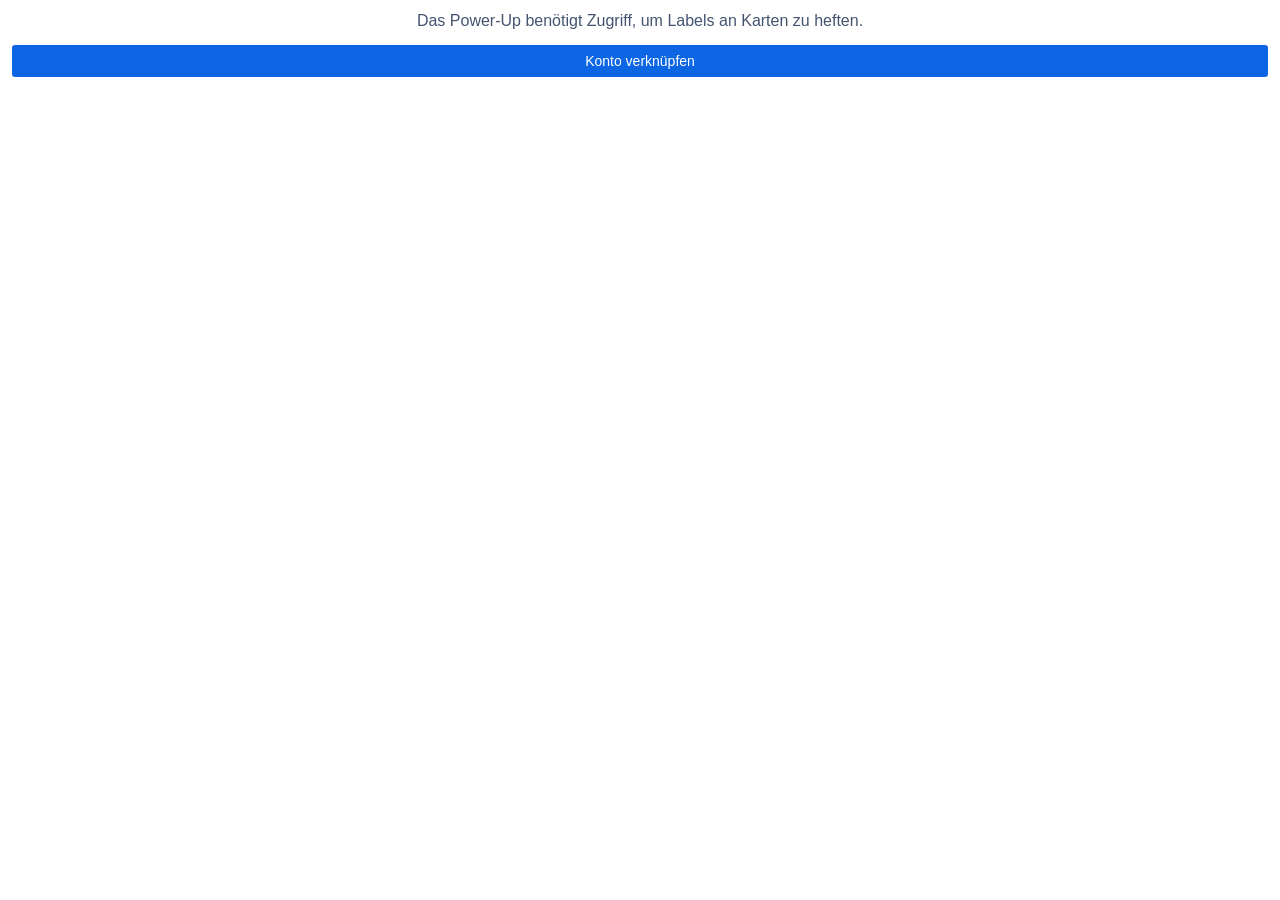
==== PowerUp/auth.html @ 194d1f25 "Refactoring: UI Upgrade, Code-Vereinfachung, Template Literals, Error Handling & Bugfixes" ====
<!DOCTYPE html>
<html lang="de">
<head>
  <meta charset="UTF-8">
  <link rel="stylesheet" href="./hell.css">
  <script src="https://p.trellocdn.com/power-up.min.js"></script>
  <style>
    body { padding: 12px; text-align: center; }
    button { width: 100%; margin-top: 15px; }
    p { color: var(--text-light); margin: 0; }
  </style>
</head>
<body>
  <p>Das Power-Up benötigt Zugriff, um Labels an Karten zu heften.</p>
  <button id="auth-btn">Konto verknüpfen</button>
  
  <script src="./config.js"></script>
  <script src="./auth.js"></script>
</body>
</html>
---- PowerUp/hell.css ----
:root {
    --trello-blue: #0C66E4;
    --trello-blue-hover: #0052CC;
    --text-dark: #172B4D;
    --text-light: #44546F;
    --border: rgba(9, 30, 66, 0.14);
    --bg-subtle: rgba(9, 30, 66, 0.06);
    --bg-hover: rgba(9, 30, 66, 0.08);
    --bg-main: #ffffff;
    --radius: 3px;
    --radius-large: 8px;
}

body {
    font-family: -apple-system, BlinkMacSystemFont, "Segoe UI", Helvetica, Arial, sans-serif;
    margin: 0;
    background: var(--bg-main);
    color: var(--text-dark);
    transition: background 0.2s, color 0.2s;
}

body.auswertung { padding: 14px; }

/* Neue Klassen für Refactoring */
.empty-state {
  justify-content: center;
  color: var(--text-light);
  font-style: italic;
}
.katalog-actions {
  display: flex;
  gap: 10px;
}
.katalog-actions .bearbeiten {
  cursor: pointer;
  color: var(--text-light);
}
.katalog-actions .loeschen {
  cursor: pointer;
}
/* Formular Layouts */
.form-row {
  display: flex;
  gap: 10px;
}
.col-stk {
  width: 80px;
}
.col-flex {
  flex-grow: 1;
}
.form-select {
  width: 100%;
  padding: 6px;
  border: 1px solid var(--border);
  border-radius: var(--radius);
}
.mt-5 {
  margin-top: 5px;
}
.pl-20 { padding-left: 20px; }
.pl-40 { padding-left: 40px; }
.font-bold { font-weight: bold; }
.text-light { color: var(--text-light); }
/* Table Helper Classes */
.w-30 { width: 30px; }
.w-40 { width: 40px; }
.lief-text {
  color: var(--trello-blue);
  text-transform: uppercase;
  font-weight: bold;
}
.sub-lief-text {
  color: var(--trello-blue);
  text-transform: uppercase;
  font-weight: bold;
  margin-left: 14px;
}
.no-pad-border {
  padding: 0;
  border: none;
}
.ws-nowrap {
  white-space: nowrap;
}
.action-icons {
  display: flex;
  justify-content: flex-end;
  gap: 8px;
}
.icon-btn {
  cursor: pointer;
  color: var(--text-light);
}
.icon-btn-delete {
  cursor: pointer;
}
.btn-small {
  height: 28px;
  padding: 4px 10px;
}
.flex-end { justify-content: flex-end; }
.flex-grow-2 { flex-grow: 2; }
.filter-group-options {
  margin-top: 10px;
  padding-top: 10px;
  border-top: 1px solid var(--border);
}

/* Text Export Overlay specific styles */
.text-export-box { max-width: 600px; }
.overlay-header-export {
  display: flex;
  justify-content: space-between;
  align-items: center;
  border-bottom: 1px solid var(--border);
  padding-bottom: 10px;
}
.overlay-header-export h3 {
  margin: 0;
  font-size: 16px;
}
.overlay-header-export button {
  background: none;
  border: none;
  font-size: 20px;
  cursor: pointer;
  color: var(--text-light);
}
.overlay-desc {
  margin: 0;
  color: var(--text-light);
  font-size: 13px;
}
.export-textarea {
  width: 100%;
  height: 300px;
  padding: 10px;
  border: 1px solid var(--border);
  border-radius: 4px;
  font-family: monospace;
  font-size: 13px;
  background: var(--bg-subtle);
  color: var(--text-dark);
  resize: vertical;
}

body.karte { padding: 10px 14px; }

/* --- Menu HTML Specific Styles --- */
.menu-liste {
  display: flex;
  flex-direction: column;
  gap: 8px;
}
.menu-liste button {
  width: 100%;
  text-align: left;
}
.p-10 { padding: 10px !important; }

/* --- Table HTML Specific Extracted Styles --- */
.expand-btn {
  background: none; border: none; color: var(--trello-blue);
  font-weight: bold; cursor: pointer; width: 24px; height: 24px; border-radius: 4px;
}
.expand-btn:hover { background: var(--border); }
.sub-container {
  background: var(--bg-hover); padding: 12px; border-radius: var(--radius);
  margin: 4px 0 12px 0; border: 1px solid var(--border);
}
.sub-table { margin-bottom: 12px; background: var(--bg-main); }
.sub-table th, .sub-table td { padding: 6px 8px; }

.radio-group { display: flex; gap: 10px; align-items: center; flex-wrap: wrap; }
.radio-label { display: flex; align-items: center; gap: 4px; cursor: pointer; color: var(--text-dark); }
.radio-label input[type="radio"] { accent-color: var(--trello-blue); cursor: pointer; margin: 0; }

.overlay-bg {
  display: none; position: fixed; top: 0; left: 0; right: 0; bottom: 0;
  background: rgba(9, 30, 66, 0.6); z-index: 100; align-items: center; justify-content: center; padding: 15px;
}
[data-theme="dark"] .overlay-bg { background: rgba(9, 30, 66, 0.85); }

.overlay-box {
  background: var(--bg-main); border: 1px solid var(--border); border-radius: var(--radius);
  padding: 16px; width: 100%; max-width: 450px; box-shadow: 0 8px 16px -4px rgba(0,0,0,0.3);
  display: flex; flex-direction: column; gap: 12px;
}
.overlay-header {
  display: flex; justify-content: space-between; align-items: center;
  font-weight: bold; color: var(--text-dark);
  border-bottom: 1px solid var(--border); padding-bottom: 10px; margin-bottom: 4px;
}
.close-btn {
  background: none; border: none; cursor: pointer; color: var(--text-light); padding: 0; line-height: 1;
}
.close-btn:hover { color: var(--text-dark); }
.top-bar { display: flex; justify-content: space-between; margin-bottom: 15px; align-items: center; }
.loeschen { cursor: pointer; color: var(--text-light); font-weight: bold; }
.loeschen:hover { color: #B04632; }

/* --- Gemeinsame Elemente --- */
button {
    background: var(--trello-blue);
    color: #fff;
    border: none;
    padding: 8px 14px;
    border-radius: var(--radius);
    font-size: 14px;
    font-weight: 500;
    cursor: pointer;
    transition: background 0.2s, color 0.2s;
}
button:hover { background: var(--trello-blue-hover); }
button:disabled { opacity: 0.6; cursor: not-allowed; }

/* --- Tabellen Layout --- */
.tabellen-rahmen {
    border: 1px solid var(--border);
    border-radius: var(--radius-large);
    overflow: hidden;
    margin-top: 6px;
}
table { width: 100%; border-collapse: collapse; }
thead th {
    text-align: left;
    font-weight: 600;
    font-size: 12px;
    color: var(--text-light);
    background: transparent;
    padding: 8px 10px;
    border-bottom: 2px solid var(--border);
}
th.zahl, td.zahl { text-align: right; font-variant-numeric: tabular-nums; white-space: nowrap; }
tbody td { padding: 9px 10px; border-bottom: 1px solid #f0f1f2; color: var(--text-dark); }
.sub-table td { padding: 8px 8px; border: 1px solid var(--border); }
tbody tr:last-child td { border-bottom: none; }
tbody tr:hover:not(.group-header) td { background: var(--bg-hover); }
tfoot td {
    font-weight: 700;
    background: var(--bg-subtle);
    border-top: 1px solid var(--border);
    border-bottom: none;
    padding: 9px 10px;
}

/* --- Pills & Status --- */
.umsatz-pill, .preis-pill, .status-pill {
    display: inline-block;
    background: var(--bg-subtle);
    color: var(--text-dark);
    padding: 2px 6px;
    border-radius: 3px;
    font-size: 12px;
    font-weight: 600;
    white-space: nowrap;
}
.status-pill.zulauf { background: #FFD57B; color: #172B4D; }
.leer {
    color: var(--text-light);
    padding: 18px 0;
    text-align: center;
    font-style: italic;
    background: var(--bg-subtle);
    border-radius: var(--radius);
}

/* --- Tabs & Gruppierungen --- */
.tabs { display: flex; gap: 4px; margin-bottom: 14px; border-bottom: 2px solid var(--border); }
.tab-btn { background: transparent; color: var(--text-light); border: none; border-bottom: 2px solid transparent; padding: 10px 16px; font-weight: 600; border-radius: 3px 3px 0 0; cursor: pointer; transition: color 0.2s, border-color 0.2s; margin-bottom: -2px; }
.tab-btn.active { color: var(--trello-blue); border-bottom: 2px solid var(--trello-blue); }
.tab-btn:hover:not(.active) { background: var(--bg-hover); color: var(--text-dark); }

/* Optisch starke Hervorhebung der Hierarchien */
.group-header.card-header td {
    background: var(--bg-subtle);
    color: var(--text-dark);
    font-weight: 700;
    padding: 10px;
    border-bottom: 2px solid var(--border) !important;
    border-top: 2px solid var(--border) !important;
}
.group-header.main-header td {
    background: transparent;
    color: var(--text-dark);
    font-size: 14px;
    line-height: 1.5;
    font-weight: 600;
    padding: 8px 10px;
    border-bottom: 1px solid var(--border) !important;
}

/* --- Manager Buttons --- */
button.action-btn { padding: 4px 8px; font-weight: normal; }
button.btn-zulauf { background: #FFD57B; color: #172B4D; border: none; }
button.btn-zulauf:hover { background: #E6C06F; }
button.btn-vorhanden { background: var(--bg-subtle); color: var(--text-dark); border: none; }
button.btn-vorhanden:hover { background: var(--bg-hover); }
button.btn-hinzufuegen {
  background: var(--bg-subtle); color: var(--text-dark); border: none;
  padding: 6px 12px; border-radius: 3px; cursor: pointer; font-weight: 600; width: 100%;
}
.btn-hinzufuegen:hover { background: var(--bg-hover); }

/* --- Kopfzeile & Buttons (Auswertung) --- */
.header-bereich {
    display: flex;
    align-items: center;
    margin-bottom: 16px;
    border-bottom: 1px solid var(--border);
    padding-bottom: 12px;
}
.header-bereich img { max-height: 40px; margin-right: 12px; }
.header-bereich h2 { margin: 0; color: var(--text-dark); font-weight: 600; font-size: 20px; }
.knopf-reihe { display: flex; gap: 8px; margin-bottom: 10px; }
.knopf-reihe button, #neuladen { background: var(--bg-subtle); color: var(--text-dark); border: none; font-weight: 500; }
.knopf-reihe button:hover, #neuladen:hover { background: var(--bg-hover); }

/* --- Inputs & Eingabemaske --- */
.filter-bar, .eingabemaske {
    display: flex;
    background: var(--bg-subtle);
    padding: 12px 14px;
    border-radius: var(--radius);
    margin-bottom: 14px;
    gap: 10px;
}
.filter-bar { flex-direction: column; }
.eingabemaske { align-items: flex-end; }
.filter-row { display: flex; gap: 12px; flex-wrap: wrap; }
.input-group { display: flex; flex-direction: column; flex-grow: 1; }
.input-group label {
    font-weight: 600;
    font-size: 12px;
    color: var(--text-light);
    margin-bottom: 4px;
}
input[type="text"], input[type="number"], input[type="date"], select, .export-textarea {
    padding: 6px 8px;
    border: 2px solid var(--border);
    border-radius: var(--radius);
    box-sizing: border-box;
    width: 100%;
    background: transparent;
    color: var(--text-dark);
    font-size: 14px;
    font-family: inherit;
    transition: border-color 0.2s;
}
input:focus, select:focus, .export-textarea:focus { border-color: var(--trello-blue); outline: none; }

.checkbox-label { display: flex; align-items: center; gap: 8px; color: var(--text-dark); cursor: pointer; padding: 4px 0; font-size: 14px; }
.checkbox-label input[type="checkbox"] { width: 16px; height: 16px; accent-color: var(--trello-blue); cursor: pointer; margin: 0; }

@keyframes blink-red {
  0% { border-color: #B04632; box-shadow: 0 0 5px #B04632; }
  100% { border-color: var(--border); box-shadow: none; }
}
.error-blink { animation: blink-red 0.5s ease-out; }

/* --- Druck --- */
.status { color: var(--text-light); margin: 10px 0; }
.fehler { color: #B04632; margin-top: 8px; }
.druck-kopf { display: none; }
@media print {
    .no-print { display: none !important; }
    body { padding: 0; background: #fff !important; color: #000 !important; }
    .header-bereich { border-bottom: 2px solid var(--text-dark); }
    .druck-kopf { display: block; color: var(--text-light); margin-bottom: 10px; }
    .tabellen-rahmen { border: 1px solid #000; }
    tbody tr:hover:not(.group-header) td { background: none; }
}
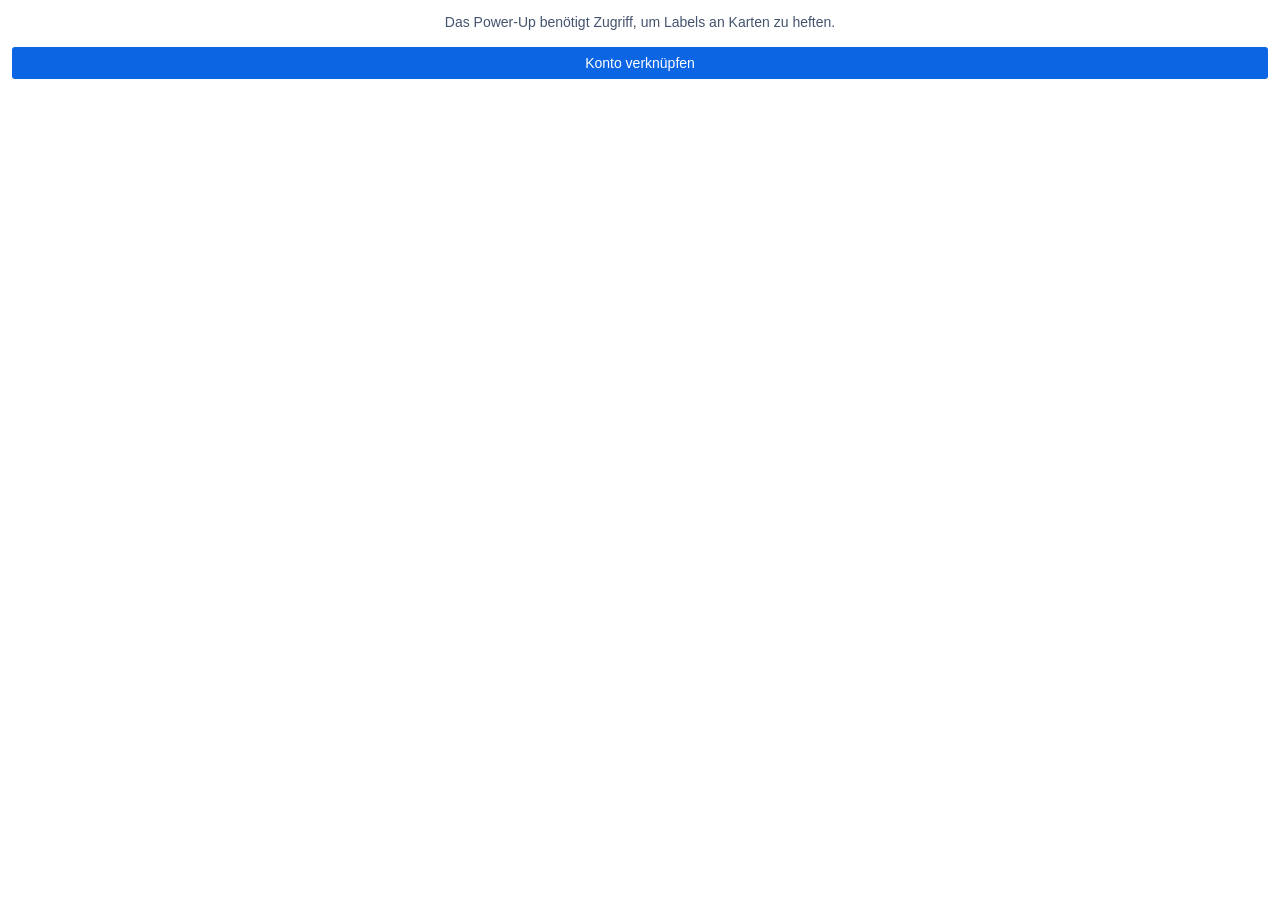
==== commit fb3097c4: "Stable 1.0" ====
--- a/PowerUp/auth.html
+++ b/PowerUp/auth.html
@@ -1,20 +1,35 @@
 <!DOCTYPE html>
 <html lang="de">
+
 <head>
   <meta charset="UTF-8">
-  <link rel="stylesheet" href="./hell.css">
+  <link rel="stylesheet" href="./hell.css?v=4">
+  <link rel="stylesheet" href="./dunkel.css?v=4">
   <script src="https://p.trellocdn.com/power-up.min.js"></script>
   <style>
-    body { padding: 12px; text-align: center; }
-    button { width: 100%; margin-top: 15px; }
-    p { color: var(--text-light); margin: 0; }
+    body {
+      padding: 12px;
+      text-align: center;
+    }
+
+    button {
+      width: 100%;
+      margin-top: 15px;
+    }
+
+    p {
+      color: var(--text-light);
+      margin: 0;
+    }
   </style>
 </head>
+
 <body>
   <p>Das Power-Up benötigt Zugriff, um Labels an Karten zu heften.</p>
   <button id="auth-btn">Konto verknüpfen</button>
-  
+
   <script src="./config.js"></script>
   <script src="./auth.js"></script>
 </body>
-</html>
+
+</html>
--- a/PowerUp/hell.css
+++ b/PowerUp/hell.css
@@ -1,25 +1,29 @@
 :root {
-    --trello-blue: #0C66E4;
-    --trello-blue-hover: #0052CC;
-    --text-dark: #172B4D;
-    --text-light: #44546F;
-    --border: rgba(9, 30, 66, 0.14);
-    --bg-subtle: rgba(9, 30, 66, 0.06);
-    --bg-hover: rgba(9, 30, 66, 0.08);
-    --bg-main: #ffffff;
-    --radius: 3px;
-    --radius-large: 8px;
+  --trello-blue: #0C66E4;
+  --trello-blue-hover: #0052CC;
+  --text-dark: #172B4D;
+  --text-light: #44546F;
+  --border: #091E4224;
+  --bg-subtle: #F1F2F4;
+  --bg-hover: #DCDFE4;
+  --bg-main: #ffffff;
+  --radius: 3px;
+  --radius-large: 8px;
 }
 
 body {
-    font-family: -apple-system, BlinkMacSystemFont, "Segoe UI", Helvetica, Arial, sans-serif;
-    margin: 0;
-    background: var(--bg-main);
-    color: var(--text-dark);
-    transition: background 0.2s, color 0.2s;
-}
-
-body.auswertung { padding: 14px; }
+  font-family: -apple-system, BlinkMacSystemFont, "Segoe UI", Roboto, "Noto Sans", Ubuntu, "Droid Sans", "Helvetica Neue", sans-serif;
+  font-size: 14px;
+  line-height: 20px;
+  margin: 0;
+  background: var(--bg-main);
+  color: var(--text-dark);
+  transition: background 0.2s, color 0.2s;
+}
+
+body.auswertung {
+  padding: 14px;
+}
 
 /* Neue Klassen für Refactoring */
 .empty-state {
@@ -27,80 +31,121 @@
   color: var(--text-light);
   font-style: italic;
 }
+
 .katalog-actions {
   display: flex;
   gap: 10px;
 }
+
 .katalog-actions .bearbeiten {
   cursor: pointer;
   color: var(--text-light);
 }
+
 .katalog-actions .loeschen {
   cursor: pointer;
 }
+
 /* Formular Layouts */
 .form-row {
   display: flex;
   gap: 10px;
 }
+
 .col-stk {
   width: 80px;
 }
+
 .col-flex {
   flex-grow: 1;
 }
+
 .form-select {
   width: 100%;
   padding: 6px;
   border: 1px solid var(--border);
   border-radius: var(--radius);
 }
+
 .mt-5 {
   margin-top: 5px;
 }
-.pl-20 { padding-left: 20px; }
-.pl-40 { padding-left: 40px; }
-.font-bold { font-weight: bold; }
-.text-light { color: var(--text-light); }
+
+.pl-20 {
+  padding-left: 20px;
+}
+
+.pl-40 {
+  padding-left: 40px;
+}
+
+.font-bold {
+  font-weight: bold;
+}
+
+.text-light {
+  color: var(--text-light);
+}
+
 /* Table Helper Classes */
-.w-30 { width: 30px; }
-.w-40 { width: 40px; }
+.w-30 {
+  width: 30px;
+}
+
+.w-40 {
+  width: 40px;
+}
+
 .lief-text {
   color: var(--trello-blue);
   text-transform: uppercase;
   font-weight: bold;
 }
+
 .sub-lief-text {
   color: var(--trello-blue);
   text-transform: uppercase;
   font-weight: bold;
   margin-left: 14px;
 }
+
 .no-pad-border {
   padding: 0;
   border: none;
 }
+
 .ws-nowrap {
   white-space: nowrap;
 }
+
 .action-icons {
   display: flex;
   justify-content: flex-end;
   gap: 8px;
 }
+
 .icon-btn {
   cursor: pointer;
   color: var(--text-light);
 }
+
 .icon-btn-delete {
   cursor: pointer;
 }
+
 .btn-small {
   height: 28px;
   padding: 4px 10px;
 }
-.flex-end { justify-content: flex-end; }
-.flex-grow-2 { flex-grow: 2; }
+
+.flex-end {
+  justify-content: flex-end;
+}
+
+.flex-grow-2 {
+  flex-grow: 2;
+}
+
 .filter-group-options {
   margin-top: 10px;
   padding-top: 10px;
@@ -108,7 +153,10 @@
 }
 
 /* Text Export Overlay specific styles */
-.text-export-box { max-width: 600px; }
+.text-export-box {
+  max-width: 600px;
+}
+
 .overlay-header-export {
   display: flex;
   justify-content: space-between;
@@ -116,22 +164,30 @@
   border-bottom: 1px solid var(--border);
   padding-bottom: 10px;
 }
+
 .overlay-header-export h3 {
   margin: 0;
-  font-size: 16px;
-}
+  font-size: 14px;
+}
+
 .overlay-header-export button {
   background: none;
   border: none;
-  font-size: 20px;
-  cursor: pointer;
-  color: var(--text-light);
-}
+  font-size: 16px;
+  cursor: pointer;
+  color: var(--text-dark);
+}
+
+.overlay-header-export button:hover {
+  background: none !important;
+}
+
 .overlay-desc {
   margin: 0;
   color: var(--text-light);
   font-size: 13px;
 }
+
 .export-textarea {
   width: 100%;
   height: 300px;
@@ -145,7 +201,9 @@
   resize: vertical;
 }
 
-body.karte { padding: 10px 14px; }
+body.karte {
+  padding: 10px 14px;
+}
 
 /* --- Menu HTML Specific Styles --- */
 .menu-liste {
@@ -153,221 +211,528 @@
   flex-direction: column;
   gap: 8px;
 }
+
 .menu-liste button {
   width: 100%;
   text-align: left;
 }
-.p-10 { padding: 10px !important; }
+
+.p-10 {
+  padding: 10px !important;
+}
 
 /* --- Table HTML Specific Extracted Styles --- */
 .expand-btn {
-  background: none; border: none; color: var(--trello-blue);
-  font-weight: bold; cursor: pointer; width: 24px; height: 24px; border-radius: 4px;
-}
-.expand-btn:hover { background: var(--border); }
+  background: none;
+  border: none;
+  color: var(--trello-blue);
+  font-weight: bold;
+  cursor: pointer;
+  width: 24px;
+  height: 24px;
+  border-radius: 4px;
+}
+
+.expand-btn:hover {
+  background: var(--border);
+}
+
 .sub-container {
-  background: var(--bg-hover); padding: 12px; border-radius: var(--radius);
-  margin: 4px 0 12px 0; border: 1px solid var(--border);
-}
-.sub-table { margin-bottom: 12px; background: var(--bg-main); }
-.sub-table th, .sub-table td { padding: 6px 8px; }
-
-.radio-group { display: flex; gap: 10px; align-items: center; flex-wrap: wrap; }
-.radio-label { display: flex; align-items: center; gap: 4px; cursor: pointer; color: var(--text-dark); }
-.radio-label input[type="radio"] { accent-color: var(--trello-blue); cursor: pointer; margin: 0; }
+  background: var(--bg-hover);
+  padding: 12px;
+  border-radius: var(--radius);
+  margin: 4px 0 12px 0;
+  border: 1px solid var(--border);
+}
+
+.sub-table {
+  margin-bottom: 12px;
+  background: var(--bg-main);
+}
+
+.sub-table th,
+.sub-table td {
+  padding: 6px 8px;
+}
+
+.radio-group {
+  display: flex;
+  gap: 10px;
+  align-items: center;
+  flex-wrap: wrap;
+}
+
+.radio-label {
+  display: flex;
+  align-items: center;
+  gap: 4px;
+  cursor: pointer;
+  color: var(--text-dark);
+}
+
+.radio-label input[type="radio"] {
+  accent-color: var(--trello-blue);
+  cursor: pointer;
+  margin: 0;
+}
 
 .overlay-bg {
-  display: none; position: fixed; top: 0; left: 0; right: 0; bottom: 0;
-  background: rgba(9, 30, 66, 0.6); z-index: 100; align-items: center; justify-content: center; padding: 15px;
-}
-[data-theme="dark"] .overlay-bg { background: rgba(9, 30, 66, 0.85); }
+  display: none;
+  position: fixed;
+  top: 0;
+  left: 0;
+  right: 0;
+  bottom: 0;
+  background: rgba(9, 30, 66, 0.6);
+  z-index: 100;
+  align-items: center;
+  justify-content: center;
+  padding: 15px;
+}
+
+[data-theme="dark"] .overlay-bg {
+  background: rgba(9, 30, 66, 0.85);
+}
 
 .overlay-box {
-  background: var(--bg-main); border: 1px solid var(--border); border-radius: var(--radius);
-  padding: 16px; width: 100%; max-width: 450px; box-shadow: 0 8px 16px -4px rgba(0,0,0,0.3);
-  display: flex; flex-direction: column; gap: 12px;
-}
+  background: var(--bg-main);
+  border: 1px solid var(--border);
+  border-radius: var(--radius-large);
+  padding: 24px;
+  width: 100%;
+  max-width: 450px;
+  box-shadow: 0 8px 12px rgba(9, 30, 66, 0.15), 0 0 1px rgba(9, 30, 66, 0.31);
+  display: flex;
+  flex-direction: column;
+  gap: 12px;
+  color: var(--text-dark);
+}
+
 .overlay-header {
-  display: flex; justify-content: space-between; align-items: center;
-  font-weight: bold; color: var(--text-dark);
-  border-bottom: 1px solid var(--border); padding-bottom: 10px; margin-bottom: 4px;
-}
+  display: flex;
+  justify-content: space-between;
+  align-items: center;
+  font-weight: bold;
+  color: var(--text-dark);
+  border-bottom: 1px solid var(--border);
+  padding-bottom: 10px;
+  margin-bottom: 4px;
+}
+
 .close-btn {
-  background: none; border: none; cursor: pointer; color: var(--text-light); padding: 0; line-height: 1;
-}
-.close-btn:hover { color: var(--text-dark); }
-.top-bar { display: flex; justify-content: space-between; margin-bottom: 15px; align-items: center; }
-.loeschen { cursor: pointer; color: var(--text-light); font-weight: bold; }
-.loeschen:hover { color: #B04632; }
+  background: none;
+  border: none;
+  cursor: pointer;
+  color: var(--text-dark);
+  padding: 0;
+  line-height: 1;
+}
+
+.close-btn:hover {
+  color: var(--text-dark);
+  background: none !important;
+}
+
+.top-bar {
+  display: flex;
+  justify-content: space-between;
+  margin-bottom: 15px;
+  align-items: center;
+}
+
+.loeschen {
+  cursor: pointer;
+  color: var(--text-light);
+  font-weight: bold;
+}
+
+.loeschen:hover {
+  color: #B04632;
+}
 
 /* --- Gemeinsame Elemente --- */
 button {
-    background: var(--trello-blue);
-    color: #fff;
-    border: none;
-    padding: 8px 14px;
-    border-radius: var(--radius);
-    font-size: 14px;
-    font-weight: 500;
-    cursor: pointer;
-    transition: background 0.2s, color 0.2s;
-}
-button:hover { background: var(--trello-blue-hover); }
-button:disabled { opacity: 0.6; cursor: not-allowed; }
+  background: var(--trello-blue);
+  color: #fff;
+  border: none;
+  padding: 8px 14px;
+  border-radius: var(--radius);
+  font-size: 14px;
+  font-weight: 500;
+  cursor: pointer;
+  transition: background 0.2s, color 0.2s;
+}
+
+button:hover {
+  background: var(--trello-blue-hover);
+}
+
+button:disabled {
+  opacity: 0.6;
+  cursor: not-allowed;
+}
 
 /* --- Tabellen Layout --- */
 .tabellen-rahmen {
-    border: 1px solid var(--border);
-    border-radius: var(--radius-large);
-    overflow: hidden;
-    margin-top: 6px;
-}
-table { width: 100%; border-collapse: collapse; }
+  border: 1px solid var(--border);
+  border-radius: var(--radius-large);
+  overflow: hidden;
+  margin-top: 6px;
+}
+
+table {
+  width: 100%;
+  border-collapse: collapse;
+}
+
 thead th {
-    text-align: left;
-    font-weight: 600;
-    font-size: 12px;
-    color: var(--text-light);
-    background: transparent;
-    padding: 8px 10px;
-    border-bottom: 2px solid var(--border);
-}
-th.zahl, td.zahl { text-align: right; font-variant-numeric: tabular-nums; white-space: nowrap; }
-tbody td { padding: 9px 10px; border-bottom: 1px solid #f0f1f2; color: var(--text-dark); }
-.sub-table td { padding: 8px 8px; border: 1px solid var(--border); }
-tbody tr:last-child td { border-bottom: none; }
-tbody tr:hover:not(.group-header) td { background: var(--bg-hover); }
+  text-align: left;
+  font-weight: 600;
+  font-size: 10px;
+  color: var(--text-light);
+  background: transparent;
+  padding: 8px 10px;
+  border-bottom: 2px solid var(--border);
+}
+
+th.zahl,
+td.zahl {
+  text-align: right;
+  font-variant-numeric: tabular-nums;
+  white-space: nowrap;
+}
+
+tbody td {
+  padding: 9px 10px;
+  border-bottom: 1px solid var(--border);
+  color: var(--text-dark);
+}
+
+.sub-table td {
+  padding: 8px 8px;
+  border: 1px solid var(--border);
+}
+
+tbody tr:last-child td {
+  border-bottom: none;
+}
+
+tbody tr:hover:not(.group-header) td {
+  background: var(--bg-hover);
+}
+
 tfoot td {
-    font-weight: 700;
-    background: var(--bg-subtle);
-    border-top: 1px solid var(--border);
-    border-bottom: none;
-    padding: 9px 10px;
+  font-weight: 700;
+  background: var(--bg-subtle);
+  border-top: 1px solid var(--border);
+  border-bottom: none;
+  padding: 9px 10px;
 }
 
 /* --- Pills & Status --- */
-.umsatz-pill, .preis-pill, .status-pill {
-    display: inline-block;
-    background: var(--bg-subtle);
-    color: var(--text-dark);
-    padding: 2px 6px;
-    border-radius: 3px;
-    font-size: 12px;
-    font-weight: 600;
-    white-space: nowrap;
-}
-.status-pill.zulauf { background: #FFD57B; color: #172B4D; }
+.umsatz-pill,
+.preis-pill,
+.status-pill {
+  display: inline-block;
+  background: var(--bg-subtle);
+  color: var(--text-dark);
+  padding: 2px 6px;
+  border-radius: 3px;
+  font-size: 12px;
+  font-weight: 600;
+  white-space: nowrap;
+}
+
+.status-pill.zulauf {
+  background: #FFD57B;
+  color: #172B4D;
+}
+
+.status-pill.bestellen {
+  background: #F87168;
+  color: #1D2125;
+}
+
 .leer {
-    color: var(--text-light);
-    padding: 18px 0;
-    text-align: center;
-    font-style: italic;
-    background: var(--bg-subtle);
-    border-radius: var(--radius);
+  color: var(--text-light);
+  padding: 18px 0;
+  text-align: center;
+  font-style: italic;
+  background: var(--bg-subtle);
+  border-radius: var(--radius);
 }
 
 /* --- Tabs & Gruppierungen --- */
-.tabs { display: flex; gap: 4px; margin-bottom: 14px; border-bottom: 2px solid var(--border); }
-.tab-btn { background: transparent; color: var(--text-light); border: none; border-bottom: 2px solid transparent; padding: 10px 16px; font-weight: 600; border-radius: 3px 3px 0 0; cursor: pointer; transition: color 0.2s, border-color 0.2s; margin-bottom: -2px; }
-.tab-btn.active { color: var(--trello-blue); border-bottom: 2px solid var(--trello-blue); }
-.tab-btn:hover:not(.active) { background: var(--bg-hover); color: var(--text-dark); }
+.tabs {
+  display: flex;
+  gap: 4px;
+  margin-bottom: 14px;
+  border-bottom: 2px solid var(--border);
+}
+
+.tab-btn {
+  background: transparent;
+  color: var(--text-light);
+  border: none;
+  border-bottom: 2px solid transparent;
+  padding: 10px 16px;
+  font-weight: 600;
+  border-radius: 3px 3px 0 0;
+  cursor: pointer;
+  transition: color 0.2s, border-color 0.2s;
+  margin-bottom: -2px;
+}
+
+.tab-btn.active {
+  color: var(--trello-blue);
+  border-bottom: 2px solid var(--trello-blue);
+}
+
+.tab-btn:hover:not(.active) {
+  background: var(--bg-hover);
+  color: var(--text-dark);
+}
 
 /* Optisch starke Hervorhebung der Hierarchien */
 .group-header.card-header td {
-    background: var(--bg-subtle);
-    color: var(--text-dark);
-    font-weight: 700;
-    padding: 10px;
-    border-bottom: 2px solid var(--border) !important;
-    border-top: 2px solid var(--border) !important;
-}
+  background: var(--bg-subtle);
+  color: var(--text-dark);
+  font-weight: 700;
+  padding: 10px;
+  border-bottom: 2px solid var(--border) !important;
+  border-top: 2px solid var(--border) !important;
+}
+
 .group-header.main-header td {
-    background: transparent;
-    color: var(--text-dark);
-    font-size: 14px;
-    line-height: 1.5;
-    font-weight: 600;
-    padding: 8px 10px;
-    border-bottom: 1px solid var(--border) !important;
+  background: transparent;
+  color: var(--text-dark);
+  font-size: 14px;
+  line-height: 1.5;
+  font-weight: 600;
+  padding: 8px 10px;
+  border-bottom: 1px solid var(--border) !important;
 }
 
 /* --- Manager Buttons --- */
-button.action-btn { padding: 4px 8px; font-weight: normal; }
-button.btn-zulauf { background: #FFD57B; color: #172B4D; border: none; }
-button.btn-zulauf:hover { background: #E6C06F; }
-button.btn-vorhanden { background: var(--bg-subtle); color: var(--text-dark); border: none; }
-button.btn-vorhanden:hover { background: var(--bg-hover); }
+button.action-btn {
+  padding: 4px 8px;
+  font-weight: normal;
+  font-size: 12px;
+}
+
+button.btn-zulauf {
+  background: #FFD57B;
+  color: #172B4D;
+  border: none;
+}
+
+button.btn-zulauf:hover {
+  background: #E6C06F;
+}
+
+button.btn-vorhanden {
+  background: var(--bg-subtle);
+  color: var(--text-dark);
+  border: none;
+}
+
+button.btn-vorhanden:hover {
+  background: var(--bg-hover);
+}
+
 button.btn-hinzufuegen {
-  background: var(--bg-subtle); color: var(--text-dark); border: none;
-  padding: 6px 12px; border-radius: 3px; cursor: pointer; font-weight: 600; width: 100%;
-}
-.btn-hinzufuegen:hover { background: var(--bg-hover); }
+  background: var(--trello-blue);
+  color: #fff;
+  border: none;
+  padding: 6px 12px;
+  border-radius: 3px;
+  cursor: pointer;
+  font-weight: 600;
+  width: 100%;
+}
+
+.btn-hinzufuegen:hover {
+  background: var(--trello-blue-hover);
+}
 
 /* --- Kopfzeile & Buttons (Auswertung) --- */
 .header-bereich {
-    display: flex;
-    align-items: center;
-    margin-bottom: 16px;
-    border-bottom: 1px solid var(--border);
-    padding-bottom: 12px;
-}
-.header-bereich img { max-height: 40px; margin-right: 12px; }
-.header-bereich h2 { margin: 0; color: var(--text-dark); font-weight: 600; font-size: 20px; }
-.knopf-reihe { display: flex; gap: 8px; margin-bottom: 10px; }
-.knopf-reihe button, #neuladen { background: var(--bg-subtle); color: var(--text-dark); border: none; font-weight: 500; }
-.knopf-reihe button:hover, #neuladen:hover { background: var(--bg-hover); }
+  display: flex;
+  align-items: center;
+  margin-bottom: 16px;
+  border-bottom: 1px solid var(--border);
+  padding-bottom: 12px;
+}
+
+.header-bereich img {
+  max-height: 40px;
+  margin-right: 12px;
+}
+
+.header-bereich h2 {
+  margin: 0;
+  color: var(--text-dark);
+  font-weight: 600;
+  font-size: 16px;
+}
+
+.knopf-reihe {
+  display: flex;
+  gap: 8px;
+  margin-bottom: 10px;
+}
+
+.knopf-reihe button,
+#neuladen {
+  background: var(--bg-subtle);
+  color: var(--text-dark);
+  border: none;
+  font-weight: 500;
+}
+
+.knopf-reihe button:hover,
+#neuladen:hover {
+  background: var(--bg-hover);
+}
 
 /* --- Inputs & Eingabemaske --- */
-.filter-bar, .eingabemaske {
-    display: flex;
-    background: var(--bg-subtle);
-    padding: 12px 14px;
-    border-radius: var(--radius);
-    margin-bottom: 14px;
-    gap: 10px;
-}
-.filter-bar { flex-direction: column; }
-.eingabemaske { align-items: flex-end; }
-.filter-row { display: flex; gap: 12px; flex-wrap: wrap; }
-.input-group { display: flex; flex-direction: column; flex-grow: 1; }
+.filter-bar,
+.eingabemaske {
+  display: flex;
+  background: var(--bg-subtle);
+  padding: 12px 14px;
+  border-radius: var(--radius);
+  margin-bottom: 14px;
+  gap: 10px;
+}
+
+.filter-bar {
+  flex-direction: column;
+}
+
+.eingabemaske {
+  align-items: flex-end;
+}
+
+.filter-row {
+  display: flex;
+  gap: 12px;
+  flex-wrap: wrap;
+}
+
+.input-group {
+  display: flex;
+  flex-direction: column;
+  flex-grow: 1;
+}
+
 .input-group label {
-    font-weight: 600;
-    font-size: 12px;
+  font-weight: 600;
+  font-size: 12px;
+  color: var(--text-light);
+  margin-bottom: 4px;
+}
+
+input[type="text"],
+input[type="number"],
+input[type="date"],
+select,
+.export-textarea {
+  padding: 6px 8px;
+  border: 1px solid var(--border);
+  border-radius: var(--radius);
+  box-sizing: border-box;
+  width: 100%;
+  background: transparent;
+  color: var(--text-dark);
+  font-size: 14px;
+  font-family: inherit;
+  transition: border-color 0.2s, box-shadow 0.2s;
+}
+
+input:focus,
+select:focus,
+.export-textarea:focus {
+  border-color: var(--trello-blue);
+  outline: none;
+  box-shadow: inset 0 0 0 1px var(--trello-blue);
+}
+
+.checkbox-label {
+  display: flex;
+  align-items: center;
+  gap: 8px;
+  color: var(--text-dark);
+  cursor: pointer;
+  padding: 4px 0;
+  font-size: 14px;
+}
+
+.checkbox-label input[type="checkbox"] {
+  width: 16px;
+  height: 16px;
+  accent-color: var(--trello-blue);
+  cursor: pointer;
+  margin: 0;
+}
+
+@keyframes blink-red {
+  0% {
+    border-color: #B04632;
+    box-shadow: 0 0 5px #B04632;
+  }
+
+  100% {
+    border-color: var(--border);
+    box-shadow: none;
+  }
+}
+
+.error-blink {
+  animation: blink-red 0.5s ease-out;
+}
+
+/* --- Druck --- */
+.status {
+  color: var(--text-light);
+  margin: 10px 0;
+}
+
+.fehler {
+  color: #B04632;
+  margin-top: 8px;
+}
+
+.druck-kopf {
+  display: none;
+}
+
+@media print {
+  .no-print {
+    display: none !important;
+  }
+
+  body {
+    padding: 0;
+    background: #fff !important;
+    color: #000 !important;
+  }
+
+  .header-bereich {
+    border-bottom: 2px solid var(--text-dark);
+  }
+
+  .druck-kopf {
+    display: block;
     color: var(--text-light);
-    margin-bottom: 4px;
-}
-input[type="text"], input[type="number"], input[type="date"], select, .export-textarea {
-    padding: 6px 8px;
-    border: 2px solid var(--border);
-    border-radius: var(--radius);
-    box-sizing: border-box;
-    width: 100%;
-    background: transparent;
-    color: var(--text-dark);
-    font-size: 14px;
-    font-family: inherit;
-    transition: border-color 0.2s;
-}
-input:focus, select:focus, .export-textarea:focus { border-color: var(--trello-blue); outline: none; }
-
-.checkbox-label { display: flex; align-items: center; gap: 8px; color: var(--text-dark); cursor: pointer; padding: 4px 0; font-size: 14px; }
-.checkbox-label input[type="checkbox"] { width: 16px; height: 16px; accent-color: var(--trello-blue); cursor: pointer; margin: 0; }
-
-@keyframes blink-red {
-  0% { border-color: #B04632; box-shadow: 0 0 5px #B04632; }
-  100% { border-color: var(--border); box-shadow: none; }
-}
-.error-blink { animation: blink-red 0.5s ease-out; }
-
-/* --- Druck --- */
-.status { color: var(--text-light); margin: 10px 0; }
-.fehler { color: #B04632; margin-top: 8px; }
-.druck-kopf { display: none; }
-@media print {
-    .no-print { display: none !important; }
-    body { padding: 0; background: #fff !important; color: #000 !important; }
-    .header-bereich { border-bottom: 2px solid var(--text-dark); }
-    .druck-kopf { display: block; color: var(--text-light); margin-bottom: 10px; }
-    .tabellen-rahmen { border: 1px solid #000; }
-    tbody tr:hover:not(.group-header) td { background: none; }
-}
+    margin-bottom: 10px;
+  }
+
+  .tabellen-rahmen {
+    border: 1px solid #000;
+  }
+
+  tbody tr:hover:not(.group-header) td {
+    background: none;
+  }
+}
--- a/PowerUp/dunkel.css
+++ b/PowerUp/dunkel.css
@@ -0,0 +1,16 @@
+[data-theme="dark"] {
+    --trello-blue: #579DFF;
+    --trello-blue-hover: #85B8FF;
+    --text-dark: #FFFFFF;
+    --text-light: #B6C2CF;
+    --border: #A6C5E229;
+    --bg-subtle: #2C333A;
+    --bg-hover: #38414A;
+    --bg-main: #22272B;
+    color-scheme: dark;
+}
+
+[data-theme="dark"] select option {
+    background-color: var(--bg-main);
+    color: var(--text-dark);
+}
